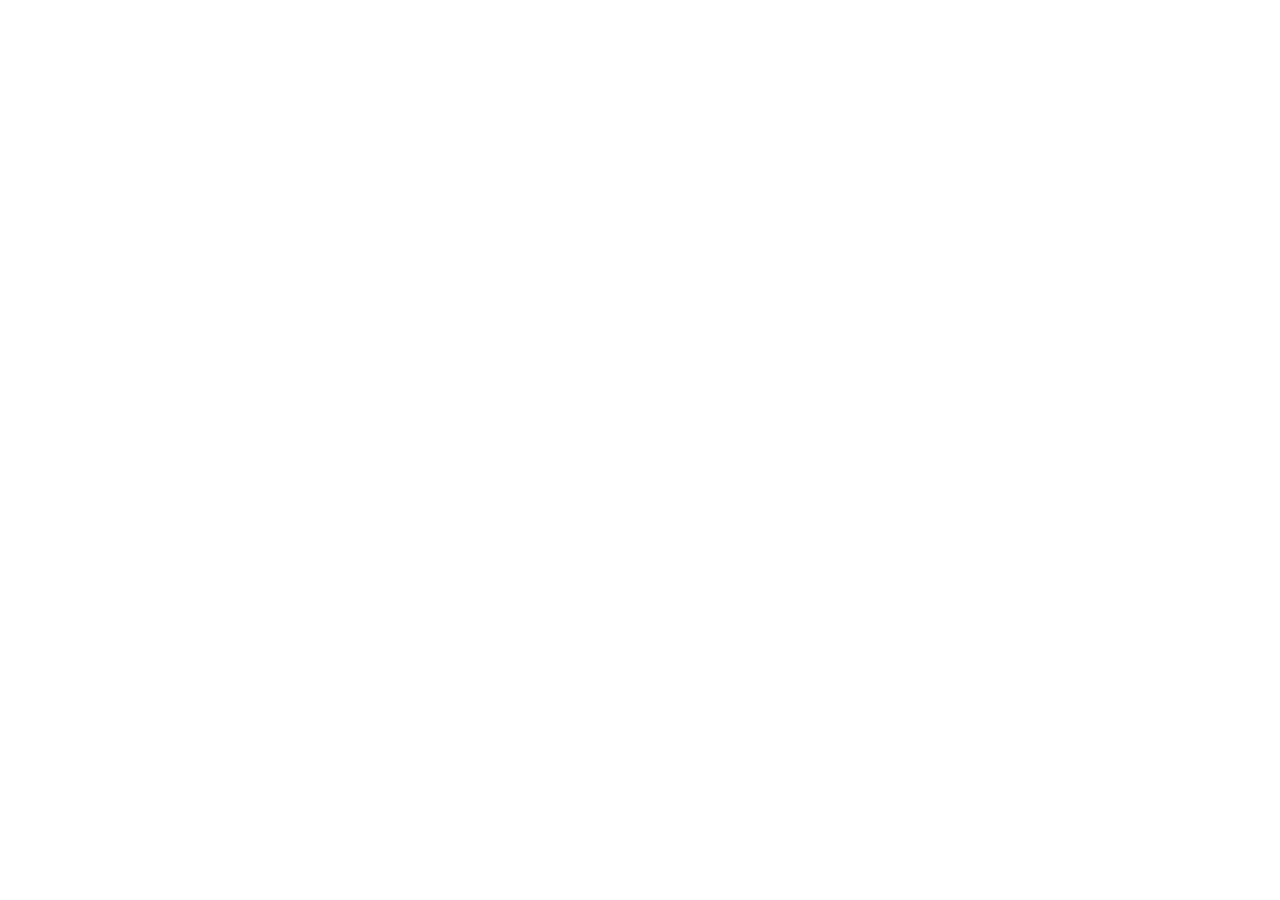
==== simulation/index.html @ 34c0a68d "https://virtual-labs.github.io/virtual-labs/exp-saponification-value-of-oil-iitk click on the link t" ====
<!DOCTYPE html>
<html>
<head>
	<!-- Add CSS at the head of HTML file -->
    <link rel="stylesheet" href="./css/main.css">
</head>
<body>
		<!-- Your code goes here-->

	<!-- Add JS at the bottom of HTML file --> 
        <script src="./js/main.js"></script>
<script src="../assets/js/iframeResize.js"></script></body>
</html>
---- simulation/css/main.css ----
/* You CSS goes in here */
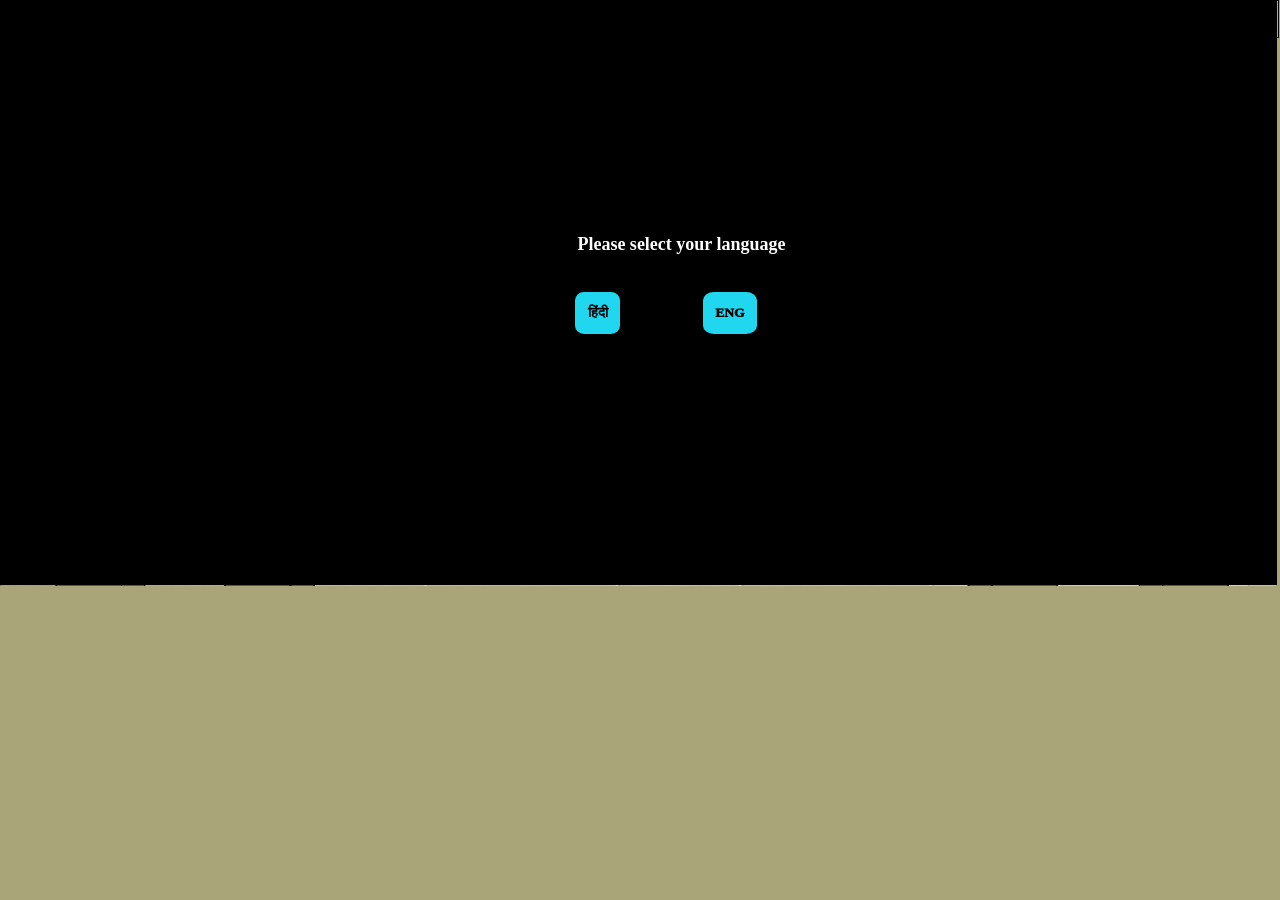
==== commit fc8f82de: "https://virtual-labs.github.io/virtual-labs/exp-saponification-value-of-oil-iitk click on the link t" ====
--- a/simulation/index.html
+++ b/simulation/index.html
@@ -1,13 +1,172 @@
 <!DOCTYPE html>
-<html>
+<html lang="en">
 <head>
-	<!-- Add CSS at the head of HTML file -->
-    <link rel="stylesheet" href="./css/main.css">
+    <meta charset="UTF-8">
+    <meta name="viewport" content="width=device-width, initial-scale=1.0">
+    <title>Determine The Saponification Value of Oil</title>
+    <link rel="shortcut icon" href="images/favicon.ico">
+    <link rel="stylesheet" href="css/style.css">
+    <link rel="stylesheet" href="css/stopwatch.css">
 </head>
-<body>
-		<!-- Your code goes here-->
+<body id="body">
+    <main class="main">
+        <div class="header" id="header">
+          <h1 id="ins">Instructions :-</h1>
+          <h1 id="text"> lets start the experiment</h1>
+        </div>
 
-	<!-- Add JS at the bottom of HTML file --> 
-        <script src="./js/main.js"></script>
-<script src="../assets/js/iframeResize.js"></script></body>
+
+        <div class="footer">
+            
+            <div id="experiment">
+
+                <!-- ------------------------------  TABLES AND BACKGROUNDS  ----------------------- -->
+
+                <!-- <img id="startinglab" src="images/working-area-empty1-big-lab1.jpg" alt=""> -->
+                <!-- <img id="startinglab" src="images/bg4 copy.png" alt=""> -->
+                <img id="startinglab" src="images/durgesh lab edits.png" alt="">
+
+
+                <!-- --------------------------------------     INSTRUMENTS    ----------------------------------------- -->
+                
+
+                <img id="heater" src="images/heater.png" alt="">
+                <img id="heaterdone" src="images/heater-done.png" alt="">
+
+                <div id="watch">
+                  <h3 id="timetext">stopwatch 4x >></h3>
+
+                  <div id="time"> 
+                    <span class="digit" id="min">00</span> 
+                    <span class="digit" id="collon">:</span> 
+                    <span class="digit" id="sec"> 00</span> 
+                  </div>
+                   <button class="button" onclick="forwardTimeBy3Minutes()">Forward +3 min</button>
+
+                </div>
+                <img id="rotary" onclick="nob()" src="images/rotary.png" alt="">
+                <img id="emptypippete" onclick="pippete1()" src="images/empty-pippete.png" alt="">
+                <img id="pippete" onclick="pippete1()" src="images/pippete.png" alt="">
+                <img id="drop" src="images/drop.png" alt="">
+                <img id="eflask" src="images/empty-flask.png" alt="">
+                <img id="oilsample" src="images/oil sample.png" alt="">
+                <!-- <img id="testing1" src="conical-flask3.png" alt=""> -->
+                <img id="hclhalf" src="images/hcl-half.png" alt="">
+                <img id="hclneck" src="images/hcl-neck.png" alt="">
+                <img id="hclsol" onclick="hcl()" src="images/hcl.png" alt="">
+                <img id="kohsol" src="images/koh 100ml.png" alt="">
+                <img id="kohhalf" src="images/koh 100ml-half.png" alt="">
+                <img id="kohneck" src="images/koh 100ml-neck.png" alt="">
+                <img id="funnel" src="images/funnel.png" alt="">
+                <img id="eburette" src="images/empty-Burette-50ml.png" alt="">
+                <img id="b20" src="images/Burette-20ml.png" alt="">
+                <img id="b27" src="images/Burette-27ml.png" alt="">
+                <img id="burette" src="images/Burette-50ml.png" alt="">
+                 <img src="images/distilled_water_flask.png" id="distilledFlask" title="conical with distilled water" onclick="washBuretteWithDistilledWater()">
+                <!-- <img id="rotate" src="images/rotate.png" alt=""> -->
+                <div id="clicker" onclick="titrate()"></div>
+                <img id="pc" onclick="phenolph()" src="images/phenolphthelein-cap.png" alt="">
+                <img id="koh15ml" onclick="flask1()" src="images/normal koh 15ml.png" alt="">
+                <img id="koh15p" onclick="flask1()" src="images/koh 15ml -phenolphthelien.png" alt="">
+                <img id="kohoil" onclick="oilflask(),flask2()"  src="images/koh 15ml oil added.png" alt="">
+                <img id="kohoilp" onclick="flask2()" src="images/koh 15ml oil added-phenolphthelien.png" alt="">
+                <img id="pb" src="images/phenolphthelein-bottle.png" alt="">
+
+
+
+
+                <!-- <img id="dessicato" src="dessicator-new.png" alt=""> -->
+
+
+
+
+  
+            
+              
+
+
+
+                <div id="popup">
+                  <h1 id="ptext"> Heat the oil mixture for 30 minutes at 70<sup>0</sup>C to make oil proper soluble in KOH </h1>
+                </div>
+
+               
+                
+                <button id="start" onclick="start()" >START</button>
+            </div>
+
+
+
+            <div id="tablesdiv">
+              <table id="table1" class="tbl1">
+                  <thead>
+                  <tr>
+                      <th>S. No. </th>
+                      <th>Weight of <br> the oil <br> taken (in g)</th>
+                      <th>Volume of <br> 0.5 N HCL <br> required to <br> titrate (V<sub>o</sub>) <br> (in mL) </th>
+                      <th>Volume of 0.5 N <br> HCL required to <br>titrate the control <br>(i.e. without oil) <br> (V<sub>c</sub>) (in mL)</th>
+                      <th>Weight of <br> KOH required <br> to complete the <br> saponification <br> (in mg)<sup>$</sup></th>
+                      <th>Saponification <br> value (mg of <br> KOH/g of oil) </th>
+                  </tr>
+                  </thead>
+                  <tbody>
+                  <tr>
+                      <td>1</td>
+                      <td>1.51</td>
+                      <td>7.3</td>
+                      <td>20.1</td>
+                      <td>359.04</td>
+                      <td>237.77</td>
+                  </tr>
+                  <tr>
+                      <td>2</td>
+                      <td>1.50</td>
+                      <td>7.5</td>
+                      <td>20.0</td>
+                      <td>350.62</td>
+                      <td>233.75</td>
+                  </tr>
+                  <tr>
+                      <td>3</td>
+                      <td>1.53</td>
+                      <td>7.0</td>
+                      <td>20.2</td>
+                      <td>370.26</td>
+                      <td>242.00</td>
+                  </tr>
+                  <tr>
+                    <td>Average</td>
+                    <td>NA</td>
+                    <td>NA</td>
+                    <td>NA</td>
+                    <td>NA</td>
+                    <td>237.84</td>
+                </tr>
+                  </tbody>
+              </table>
+              <h1 id="formula"> <sup>$</sup>Weight of KOH = Normality of KOH x Equivalent weight of KOH x Volume (V<sub>c</sub>-V<sub>o</sub>)  </h1>
+          </div>
+
+
+
+
+
+        </div>
+
+          <!-----------------------------------         LANGUAGE SELECTOR            --------------------------------------------->
+
+        <div id="langselector">        
+            <h1 id="lselector">Please select your language</h1>
+            <button id="hindi" onclick="hindi1()">हिंदी</button>
+            <button id="eng" onclick="eng1()">ENG</button>
+        </div>
+    </main>
+    <script src="script/project.js"></script>
+    <script src="script/newsteps.js"></script>
+    <script src="script/stopwatch.js"></script>
+    <script src="script/titration.js"></script>
+    <script src="script/bypass.js"></script>
+<script src="../assets/js/iframeResize.js"></script>
+        
+        </body>
 </html>
--- a/simulation/css/style.css
+++ b/simulation/css/style.css
@@ -0,0 +1,658 @@
+/* Mobile devices (landscape only) */
+@media only screen and (max-width: 480px) and (orientation: landscape) {
+    /* styles here */
+
+
+}
+
+
+#rotate{
+    position: absolute;
+    height: 10%;
+    width: 7%;
+    top: 45.7%;
+    left: 15.2%;
+    visibility: hidden;
+   
+
+}
+
+.button {
+  background-color: #4CAF50; /* Green background */
+  border: none;              /* Remove border */
+  color: white;              /* White text */
+  padding: 10px 20px;        /* Spacing inside button */
+  position: absolute;
+  text-align: center;
+  text-decoration: none;
+  display: inline-block;
+  font-size: 14px;
+  font-weight: bold;
+  width: 100%;
+  top: 90%;
+  margin: 10px 0;
+  cursor: pointer;
+  right: 1%;
+  border-radius: 8px;        /* Rounded corners */
+  transition: background-color 0.3s ease;
+}
+
+.button:hover {
+  background-color: #45a049; /* Darker green on hover */
+}
+
+
+
+
+*{
+    margin: 0;
+    padding: 0;
+    box-sizing: border-box;
+}
+body{
+    /* width: 98vmax;
+    height: 1vmax; */
+    height: 100%;
+    width: 100%;
+    display: block;
+    position: relative;
+    background-color: rgb(170, 165, 121);
+}
+
+.main{
+    height: 45.7vmax;
+    width: 99.8vmax;
+    background-color: red;
+    position: relative;
+}
+
+.header{
+    border: 1px solid black;
+    background-color: rgb(170, 170, 170);
+    height: 3vmax;
+    width: 99.9vmax; 
+    position: absolute;
+    display: flex;
+    justify-content:first baseline;
+    align-items: center;
+}
+
+#ins{
+    font-size: 2vw;
+    text-align: center;
+    font-weight: bold;
+    text-decoration: underline;
+}
+
+#text{
+    font-size: 1.5vw;
+    font-weight: 100;
+    color: rgb(251, 255, 8);
+}
+
+.footer{
+    position: absolute;
+    align-items: center;
+    top: 3vmax;
+    height: 42.8vmax;
+    width: 100%;
+    background-color: rgb(226, 239, 33);
+}
+
+#experiment{
+    /* top: 8%; */
+    height: 100%;
+    width: 100%;
+    position: relative;
+    background-color: blueviolet;
+    /* border: 1px solid black; */
+    /* visibility: hidden; */
+}
+
+#start{
+    position:absolute;
+    border-radius: 10%;
+    padding: 0.5%;
+    font-size: 1vw;
+    left: 90%;
+    top: 90%;
+    border: none;
+    background-color: rgb(0, 244, 16);
+    box-shadow: 1px 1px 0px 0.5px;
+    font-weight: 1000;
+    font-family: 'Times New Roman', Times, serif;
+    animation: blinking;
+    animation-duration: 1s infinite ;
+}
+
+#start:active{
+    scale: 0.9;
+    transition: all ease 0.2s;
+}
+
+
+
+#hindi{
+    position:absolute;
+    border-radius: 20%;
+    padding: 1%;
+    font-size: 1.5vh;
+    left: 45%;
+    top: 50%;
+    border: none;
+    background-color: rgb(33, 215, 239);
+    /*box-shadow: 2px 2px 0px 1px;*/
+    font-weight: 1000;
+    font-family: 'Times New Roman', Times, serif;
+
+}
+
+#hindi:active{
+    scale: 0.9;
+}
+
+#eng{
+    position:absolute;
+    border-radius: 20%;
+    padding: 1%;
+    font-size: 1.5vh;
+    left: 55%;
+    top: 50%;
+    border: none;
+    background-color: rgb(33, 215, 239);
+    /*box-shadow: 2px 2px 0px 1px;*/
+    font-weight: 1000;
+    font-family: 'Times New Roman', Times, serif;
+}
+
+#eng:active{
+    scale: 0.9;
+}
+
+#lselector{
+    justify-content: center;
+    align-items: center;
+    position: absolute;
+    font-size: 2vh;
+    color: rgb(255, 255, 255);
+    left: 45.2%;
+    top: 40%;
+}
+
+#langselector{
+    height: 100%;
+    width: 100%;
+    background-color: black;
+    position: absolute;
+    transition: all;
+    transition-duration: 1s;
+    visibility: visible;
+}
+
+
+/* ******************************************       Equipments   ************************************** */
+
+#startinglab{
+    position: absolute;
+    height:100%;
+    width: 100%;
+    visibility: visible;    
+
+}
+
+
+
+
+
+
+
+
+
+#koh15ml{
+    position: absolute;
+    height: 30%;
+    width: 8%;
+    top: 50%;
+    left: 10%;
+    transition: all;
+    transition-duration: 1s;
+    opacity: 0%;
+    visibility: hidden;
+}
+
+#eflask{
+    position: absolute;
+    height: 30%;
+    width: 8%;
+    top: 50%;
+    left: 10%;
+    transition: all;
+    transition-duration: 1s;
+}
+
+/* #testing1{
+    position: absolute;
+    height: 30%;
+    width: 8%;
+    top: 55%;
+    left: 30%;
+} */
+
+#hclsol{
+    position: absolute;
+    height: 30%;
+    width: 7.5%;
+    top: 50%;
+    left: 50%;
+    transition: all;
+    transition-duration: 1s;
+}
+
+#hclneck{
+    position: absolute;
+    height: 30%;
+    width: 7.5%;
+    top: 50%;
+    left: 50%;
+    /* visibility: hidden; */
+    opacity: 0%;
+    transition: all;
+    transition-duration: 1s;
+}
+
+#hclhalf{
+    position: absolute;
+    height: 30%;
+    width: 7.5%;
+    top: 50%;
+    left: 50%;
+    /* visibility: hidden; */
+    opacity: 0%;
+    transition: all;
+    transition-duration: 1s;
+}
+
+#kohsol{
+    position: absolute;
+    height: 30%;
+    width: 7.5%;
+    top: 50%;
+    left: 40%;
+    transition: all;
+    transition-duration: 1s;
+}
+
+#kohneck{
+    position: absolute;
+    height: 30%;
+    width: 7.5%;
+    top: 50%;
+    left: 40%;
+    transition: all;
+    transition-duration: 1s;
+    opacity: 0%;
+    /* visibility: hidden; */
+}
+
+#kohhalf{
+    position: absolute;
+    height: 30%;
+    width: 7.5%;
+    top: 50%;
+    left: 40%;
+    transition: all;
+    transition-duration: 1s;
+    opacity: 0%;
+    /* visibility: hidden; */
+}
+
+/* #dessicato{
+    position: absolute;
+    height: 30%;
+    width: 10%;
+    top: 55%;
+    left: 60%;
+} */
+
+#pippete{
+    position: absolute;
+    height: 30%;
+    width: 1.5%;
+    top: 68%;
+    left: 25%;
+    transition: all;
+    transition-duration: 1s;
+    visibility: hidden;
+    opacity: 0%;
+    rotate: -90deg;
+}
+
+#emptypippete{
+    position: absolute;
+    height: 30%;
+    width: 1.5%;
+    top: 68%;
+    left: 25%;
+    transition: all;
+    transition-duration: 1s;
+    rotate: -90deg;
+
+}
+
+#oilsample{
+    position: absolute;
+    height: 30%;
+    width: 8%;
+    top: 50%;
+    left: 20%;
+    transition: all;
+    transition-duration: 1s;
+}
+
+#kohoil{
+    position: absolute;
+    height: 30%;
+    width: 8%;
+    top: 50%;
+    left: 20%;
+    transition: all;
+    transition-duration: 1s;
+    visibility: hidden;
+    opacity: 0%;
+}
+
+#kohoilp{
+    position: absolute;
+    height: 30%;
+    width: 8%;
+    top: 50%;
+    left: 40%;
+    transition: all;
+    transition-duration: 1s;
+    visibility: hidden;
+    opacity: 0%;
+}
+
+#heater{
+    position: absolute;
+    height: 40%;
+    width: 25%;
+    top: 45%;
+    left: 72%;
+}
+
+#heaterdone{
+    position: absolute;
+    height: 40%;
+    width: 25%;
+    top: 45%;
+    left: 72%;
+    transition: all;
+    transition-duration: 0.5s;
+    opacity: 0%;
+}
+
+#rotary{
+    position: absolute;
+    height: 5%;
+    width: 2.4%;
+    top: 70.5%;
+    left: 91.5%;
+    rotate: -120deg;
+    transition: all;
+    transition-duration: 1s;
+
+}
+
+
+
+#popup{
+    position: absolute;
+    height: 10%;
+    width: 40%;
+    left: 30%;
+    top: 40%;
+    background-color: white;
+    border: 1px solid black;
+    border-radius: 1%;
+    display: flex;
+    justify-content: center;
+    align-items: center;
+    visibility: hidden;
+}
+
+#ptext{
+    position: absolute;
+    font-size: 1.4vw;
+    font-weight: 100;
+    color: red;
+    text-align: center;
+    margin: 1%;
+}
+
+#burette{
+    position: absolute;
+    height: 80%;
+    width: 20%;
+    top: 5%;
+    left: 7.2%;
+    /* scale: 0.8; */
+    transition: all;
+    transition-duration: 1s;
+    opacity: 0%;
+    visibility: hidden;
+    /* visibility: visible;
+    opacity: 100%; */
+}
+
+#eburette{
+    position: absolute;
+    height: 80%;
+    width: 20%;
+    top: 5%;
+    left: 7.2%;
+    /* scale: 0.8; */
+    transition: all;
+    transition-duration: 1s;
+    visibility: hidden;
+}
+
+#b20{
+    position: absolute;
+    height: 80%;
+    width: 20%;
+    top: 5%;
+    left: 7.2%;
+    /* scale: 0.8; */
+    transition: all;
+    transition-duration: 1s;
+    opacity: 0%;
+    visibility: hidden;
+}
+
+#b27{
+    position: absolute;
+    height: 80%;
+    width: 20%;
+    top: 5%;
+    left: 7.2%;
+    /* scale: 0.8; */
+    transition: all;
+    transition-duration: 1s;
+    opacity: 0%;
+    visibility: hidden;
+}
+
+#funnel{
+    position: absolute;
+    height: 15%;
+    width: 5%;
+    top: 70%;
+    /* left: 14.1%; */
+    left: 60%;
+    rotate: 70deg;
+    transition: all;
+    transition-duration: 1s;
+}
+
+#drop{
+    position: absolute;
+    height: 5%;
+    width: 1%;
+    top: 12%;
+    left: 16%;
+    visibility: hidden;
+    transition: all;
+    transition-duration: 1s;
+}
+
+
+#pb{
+    position: absolute;
+    height: 20%;
+    width: 4%;
+    top: 58%;
+    left: 60%;
+    transition: all;
+    transition-duration: 1s;
+    visibility: hidden;
+}
+
+#pc{
+    position: absolute;
+    height: 22%;
+    width: 2.5%;
+    top: 52.3%;
+    left: 60.75%;
+    transition: all;
+    transition-duration: 1s;
+    visibility: hidden;
+}
+#distilledFlask{
+  position: absolute;
+    top: 48%;
+    left: 27%;
+    height: 35%;
+    visibility: visible;
+}
+
+#koh15p{
+    position: absolute;
+    height: 30%;
+    width: 8%;
+    top: 50%;
+    left: 40%;
+    transition: all;
+    transition-duration: 1s;
+    visibility: hidden;
+    opacity: 0%;
+    /* visibility: visible;
+    opacity: 100%; */
+}
+
+#clicker{
+    position: absolute;
+    height: 3%;
+    width: 4%;
+    /* background-color: aqua; */
+    top: 49%;
+    left: 15%;
+    visibility: hidden;
+
+
+
+}
+
+
+
+
+
+
+
+
+
+
+#tablesdiv{
+    height: 80%;
+    width: 80%;
+    top: 10%;
+    left: 10%;
+    position: absolute;
+    background-color: white;
+    opacity: 95%;
+    border: 1px solid black;
+    visibility: hidden;
+  }
+  
+  .tbl1,th,td{
+    color: rgb(0, 0, 0);
+    border: 1px solid rgb(0, 0, 0);
+    border-collapse: separate;
+    text-align: center;
+    justify-content: center;
+    font-size: 1.4vw;
+  }
+  
+  #table1{
+    align-items: center;
+    position: absolute;
+    top: 10%;
+    left: 7%;
+    /* visibility: visible; */
+    width: 86%;
+    height: 64%;
+  }
+  
+  #formula{
+    position: absolute;
+    left: 18%;
+    top: 78%;
+    text-align: left;
+    font-size: 1.4vw;
+    font-weight: 100;
+    /* visibility: visible; */
+  }
+
+
+
+
+
+
+
+
+
+
+
+
+
+
+
+
+
+
+
+
+
+
+
+
+
+
+
+@keyframes blinking {
+    0%{opacity: 100%;}
+    50%{opacity: 0%;}
+    100%{opacity: 100%;}
+}
+
+@keyframes vibrate {
+    0%{scale: 1.1;}
+    50%{scale: 1.0;}    
+    100%{scale: 1.1;}
+    
+}
+
+@keyframes Steps{
+    0%{left: -641px;}
+    100%{left: 0px;}
+}
--- a/simulation/css/stopwatch.css
+++ b/simulation/css/stopwatch.css
@@ -0,0 +1,48 @@
+#time { 
+    display: flex; 
+    justify-content: center; 
+    align-items: center; 
+    width: 100%; 
+    height: 50%;
+    top: 50%; 
+    /* left: 61.3%;
+    top: 47.1%; */
+    position: absolute;
+    opacity: 100%;
+    /* visibility: ; */
+    transition: all;
+    transition-duration: 1s;
+    /* animation: blinking; */
+    animation-duration: 1s;
+    animation-iteration-count: infinite;
+    /* background-color: black; */
+} 
+  
+h1 { 
+    text-align: center; 
+} 
+  
+.digit { 
+
+    /* background-color: aqua; */
+    font-size: 1.8vw; 
+    color: red; 
+    font-family: digital;
+    /* text-align: center; */
+} 
+
+#watch{
+    position: absolute;
+    height: 10%;
+    width: 10%;
+    top: 5%;
+    left: 85%;
+    background-color: white;
+    border: 1px solid black;
+    justify-content: center;
+    align-items: center;
+    text-align: center;
+    font-size: 1vw;
+    visibility: hidden;
+}
+  
